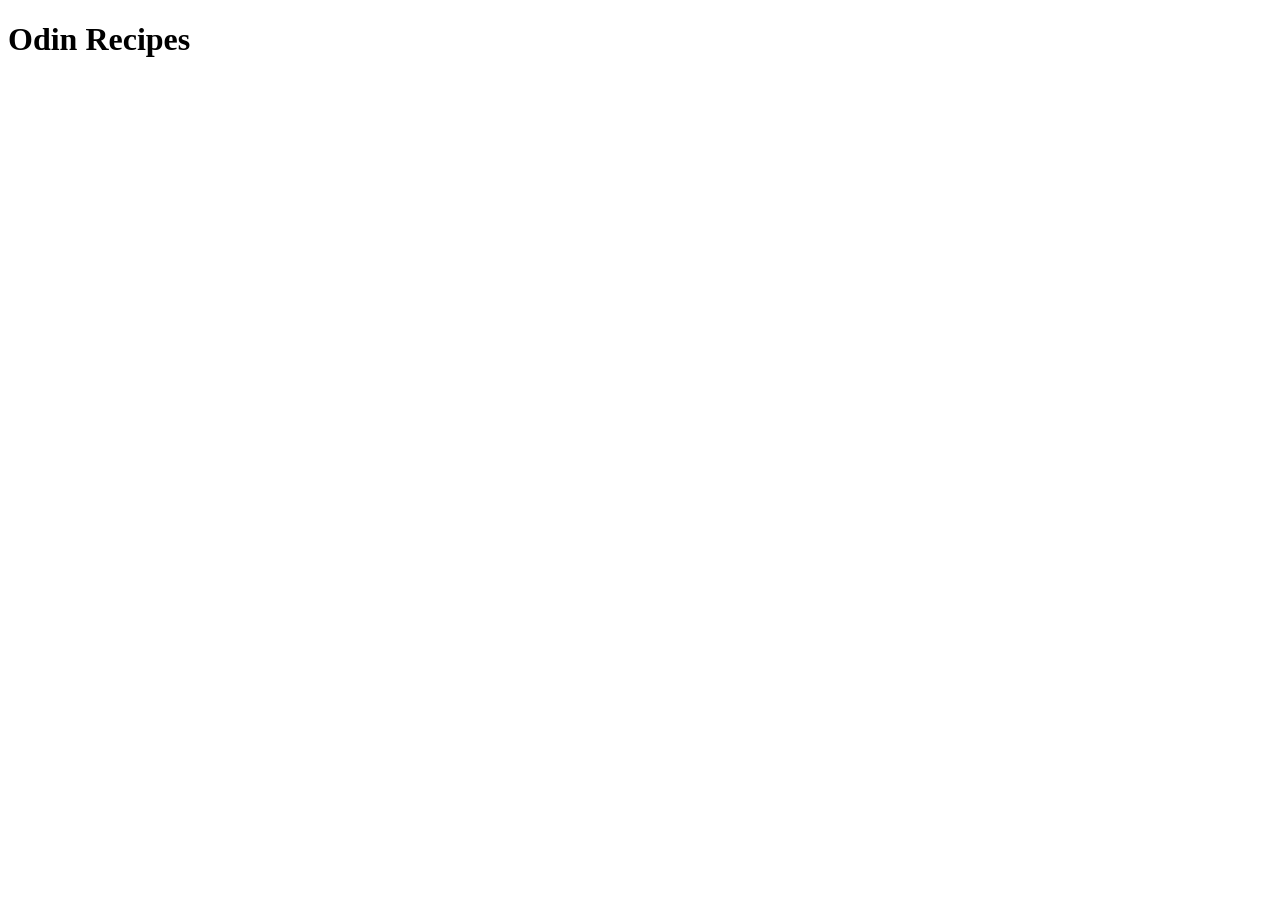
==== index.html @ ed331638 "Initialize index.html with boilerplate and title" ====
<!DOCTYPE html>
<html lang="en">
<head>
    <meta charset="UTF-8">
    <meta name="viewport" content="width=device-width, initial-scale=1.0">
    <title>Document</title>
</head>
<body>
    <h1>Odin Recipes</h1>
</body>
</html>
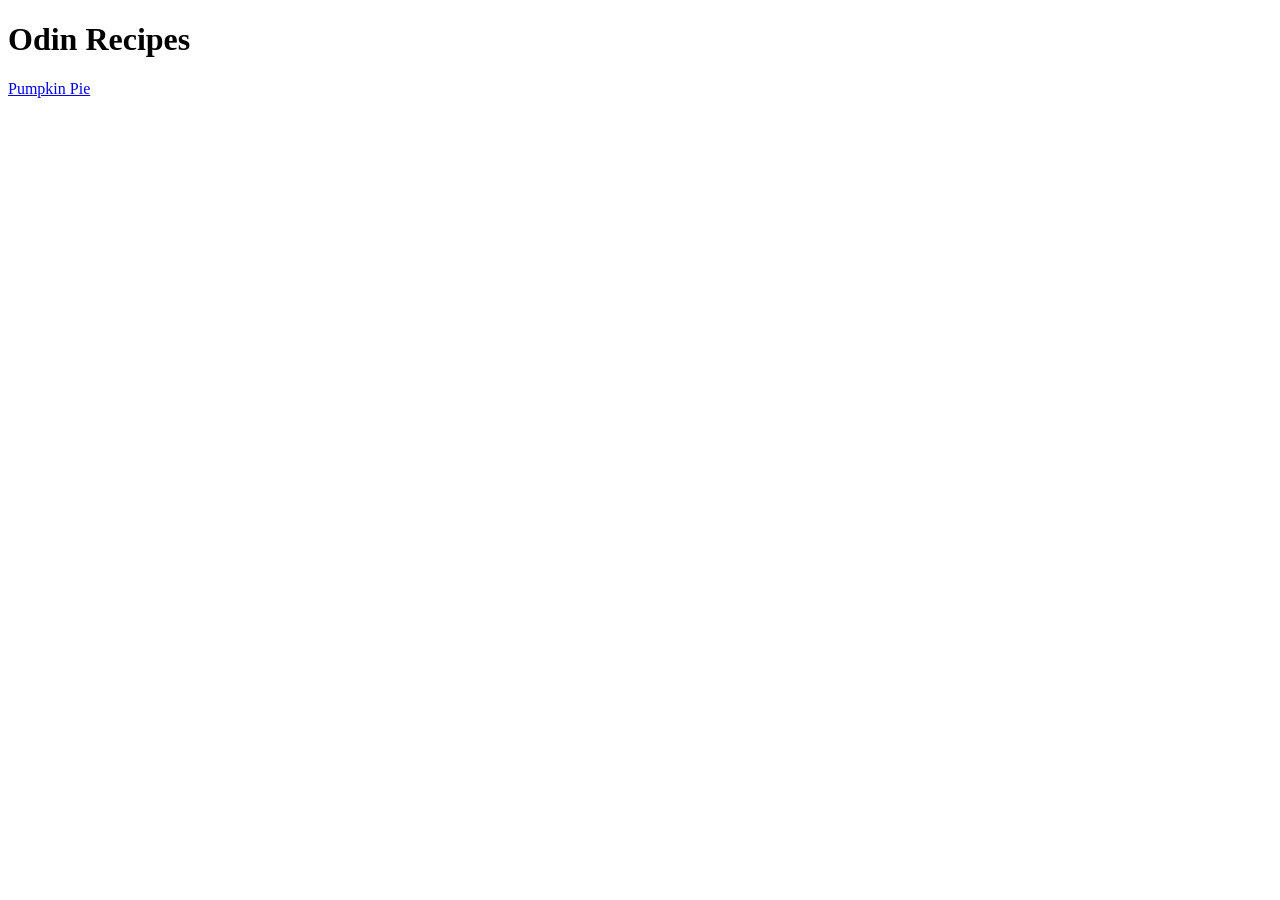
==== commit bd52b652: "Add link to pumpkinpie.html in index.html I chose the target property as _blank because, based on my" ====
--- a/index.html
+++ b/index.html
@@ -7,5 +7,6 @@
 </head>
 <body>
     <h1>Odin Recipes</h1>
+    <a href="./recipes/pumpkinpie.html" target="_blank">Pumpkin Pie</a>
 </body>
 </html>
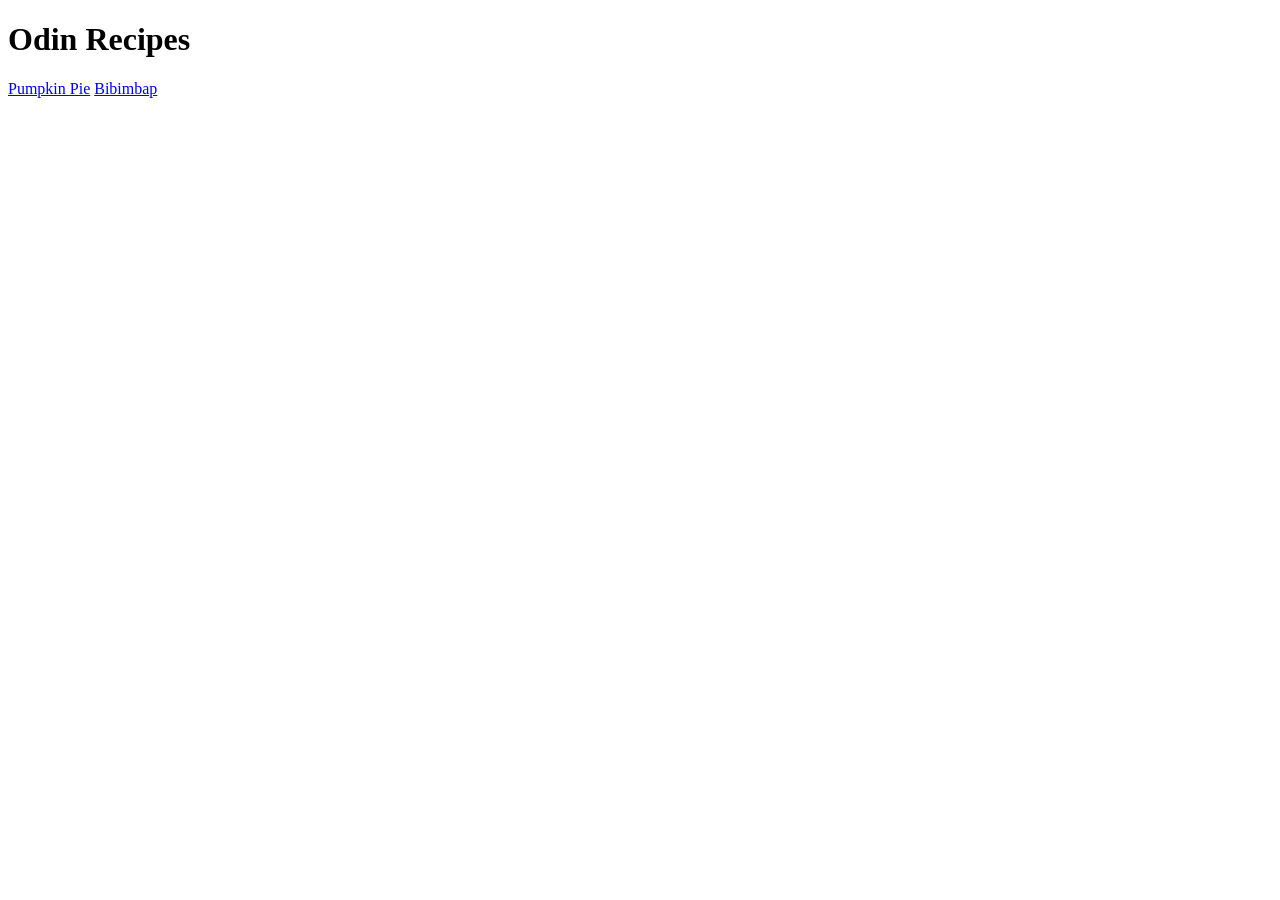
==== commit f0b5f390: "Add link to bibimbap.html in index.html I chose the target property as _blank because, based on my e" ====
--- a/index.html
+++ b/index.html
@@ -3,10 +3,11 @@
 <head>
     <meta charset="UTF-8">
     <meta name="viewport" content="width=device-width, initial-scale=1.0">
-    <title>Document</title>
+    <title>Odin Recipes</title>
 </head>
 <body>
     <h1>Odin Recipes</h1>
     <a href="./recipes/pumpkinpie.html" target="_blank">Pumpkin Pie</a>
+    <a href="./recipes/bibimbap.html" target="_blank">Bibimbap</a>
 </body>
 </html>
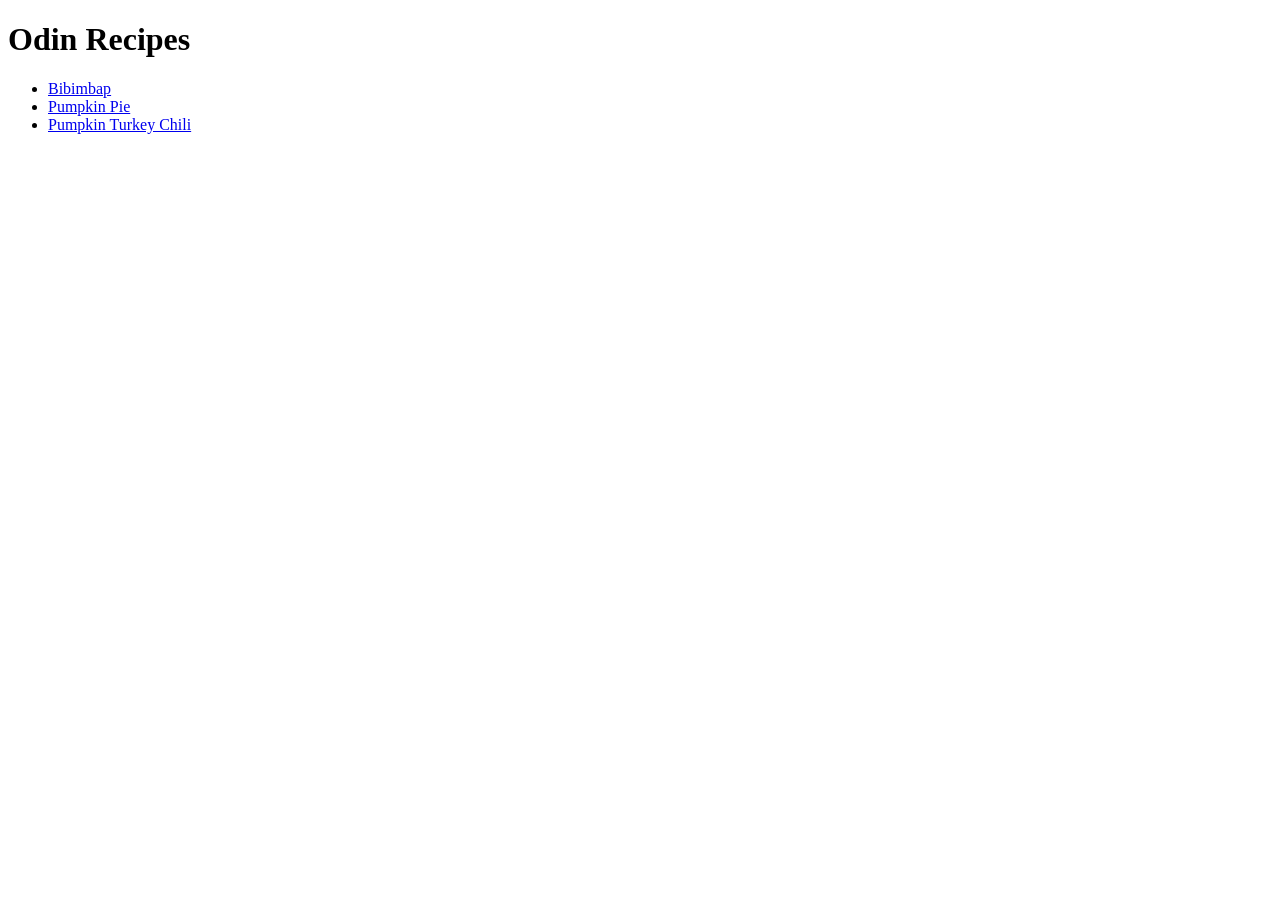
==== commit 7c2abc8a: "Add link to pumpkimturkeychili and reorder index Add link to pumpkinturkeychili.html in index.html. " ====
--- a/index.html
+++ b/index.html
@@ -7,7 +7,11 @@
 </head>
 <body>
     <h1>Odin Recipes</h1>
-    <a href="./recipes/pumpkinpie.html" target="_blank">Pumpkin Pie</a>
-    <a href="./recipes/bibimbap.html" target="_blank">Bibimbap</a>
+
+    <ul>
+        <li><a href="./recipes/bibimbap.html" target="_blank">Bibimbap</a></li>
+        <li><a href="./recipes/pumpkinpie.html" target="_blank">Pumpkin Pie</a></li>
+        <li><a href="./recipes/pumpkinturkeychili.html" target="_blank">Pumpkin Turkey Chili</a></li>
+    </ul>
 </body>
 </html>
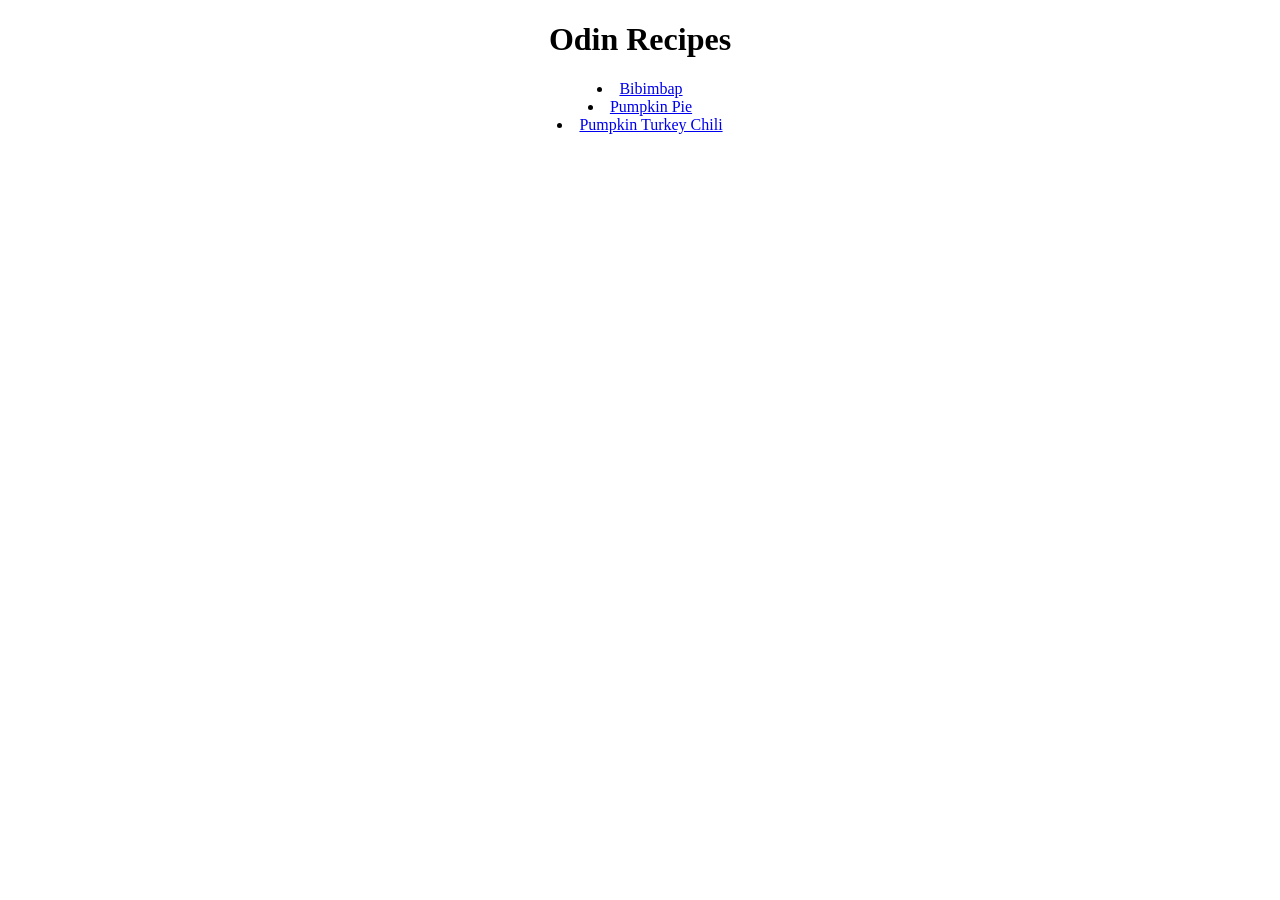
==== commit 30a82bbf: "Create and link CSS file to index.html Create a CSS file and link it to index.html. Adjust styles fo" ====
--- a/index.html
+++ b/index.html
@@ -3,10 +3,11 @@
 <head>
     <meta charset="UTF-8">
     <meta name="viewport" content="width=device-width, initial-scale=1.0">
+    <link rel="stylesheet" type="text/css" href="styles.css">
     <title>Odin Recipes</title>
 </head>
 <body>
-    <h1>Odin Recipes</h1>
+    <h1 id="title">Odin Recipes</h1>
 
     <ul>
         <li><a href="./recipes/bibimbap.html" target="_blank">Bibimbap</a></li>
--- a/styles.css
+++ b/styles.css
@@ -0,0 +1,15 @@
+#title {
+    font-family: "Times New Roman", serif;
+    font-weight: 700;
+    text-align: center;
+}
+
+ul {
+    padding: 0; /* padding may push the item away */
+    list-style-position: inside; /* Move bullet points inside the list */
+    text-align: center;
+}
+
+li {
+    font-family: "Times New Roman", serif;
+}
